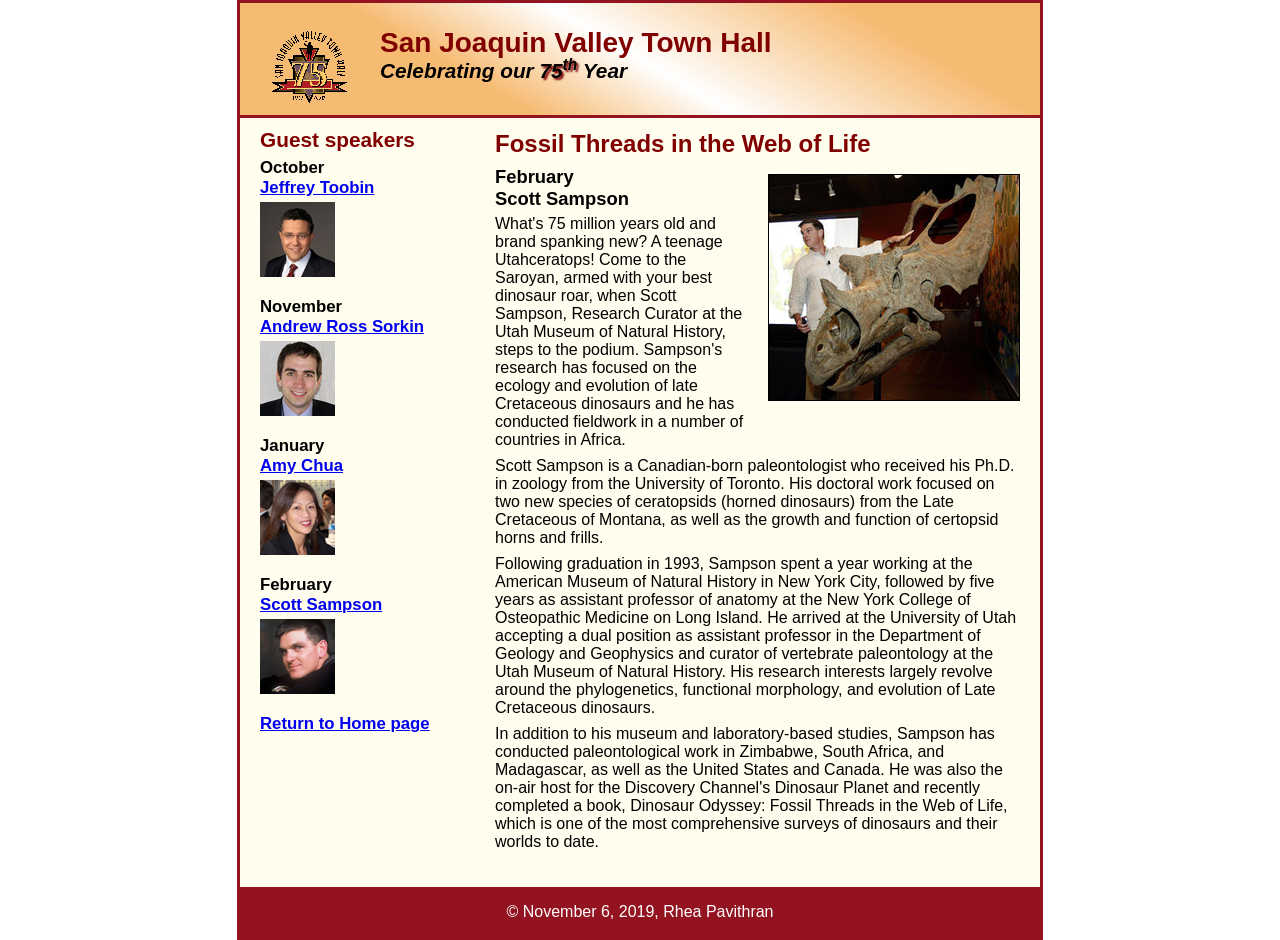
==== speakers/sampson.html @ 60fa52c0 "Add files via upload" ====
<!DOCTYPE html>
<html lang="en">

<head>
	<meta charset="utf-8">
	<title>San Joaquin Valley Town Hall</title>
	<link rel="shortcut icon" href="images/favicon.ico">
	<link rel="stylesheet" href="../styles/normalize.css">
	<link rel="stylesheet" href="../styles/speaker.css">
</head>

<body>
	<header>
		<img src="../images/town_hall_logo.gif" alt="Town Hall logo" height="80">
		<h2>San Joaquin Valley Town Hall</h2>
		<h3>Celebrating our <span class="shadow">75<sup>th</sup></span> Year</h3>
	</header>
	<main>
		<section>
			<h1>Fossil Threads in the Web of Life</h1>
			<article>
				<img src="../images/sampson_dinosaur.jpg" alt="Scott Sampson with dinosaur">
				<h2>February<br>Scott Sampson</h2>
				<p>What's 75 million years old and brand spanking new? A teenage Utahceratops! Come to the 
				   Saroyan, armed with your best dinosaur roar, when Scott Sampson, Research Curator at the 
				   Utah Museum of Natural History, steps to the podium. Sampson's research has focused on the 
				   ecology and evolution of late Cretaceous dinosaurs and he has conducted fieldwork in a number 
				   of countries in Africa.</p>
				<p>Scott Sampson is a Canadian-born paleontologist who received his Ph.D. in zoology from the 
				   University of Toronto. His doctoral work focused on two new species of ceratopsids (horned 
				   dinosaurs) from the Late Cretaceous of Montana, as well as the growth and function of certopsid 
				   horns and frills.</p>
				<p>Following graduation in 1993, Sampson spent a year working at the American Museum of Natural 
				   History in New York City, followed by five years as assistant professor of anatomy at the New 
				   York College of Osteopathic Medicine on Long Island. He arrived at the University of Utah 
				   accepting a dual position as assistant professor in the Department of Geology and Geophysics 
				   and curator of vertebrate paleontology at the Utah Museum of Natural History. His research 
				   interests largely revolve around the phylogenetics, functional morphology, and evolution of 
				   Late Cretaceous dinosaurs.</p>
				<p>In addition to his museum and laboratory-based studies, Sampson has conducted paleontological 
				   work in Zimbabwe, South Africa, and Madagascar, as well as the United States and Canada. He was 
				   also the on-air host for the Discovery Channel's Dinosaur Planet and recently completed a book, 
				   Dinosaur Odyssey: Fossil Threads in the Web of Life, which is one of the most 
				   comprehensive surveys of dinosaurs and their worlds to date.</p>
			</article>
		</section>
		
		<aside>
			<h2>Guest speakers</h2>
			<h3>October<br><a href="../speakers/toobin.html">Jeffrey Toobin</a></h3>
			<img src="../images/toobin75.jpg" alt="Jeffrey Toobin photo">
			<h3>November<br><a href="../speakers/sorkin.html">Andrew Ross Sorkin</a></h3>
			<img src="../images/sorkin75.jpg" alt="Andrew Ross Sorkin photo">
			<h3>January<br><a href="../speakers/chua.html">Amy Chua</a></h3>
			<img src="../images/chua75.jpg" alt="Amy Chua photo">
			<h3>February<br><a href="../speakers/sampson.html">Scott Sampson</a></h3>
			<img src="../images/sampson75.jpg" alt="Scott Sampson photo">
			<h3><a href="../index.html">Return to Home page</a></h3>
		</aside>
	</main>
	<footer>
		<p>&copy; November 6, 2019, Rhea Pavithran</p>
	</footer>
</body>
</html>
---- styles/speaker.css ----
* {
	margin: 0;
	padding: 0;
}
html {
	background-color: white;
}
body {
	font-family: Arial, Helvetica, sans-serif;
    font-size: 100%;
    width: 800px;
    margin: 0 auto;
    border: 3px solid #931420;
    background-color: #fffded;
}
a:focus, a:hover {
	font-style: italic;
}

header {
	padding: 1.5em 0 2em 0;
	border-bottom: 3px solid #931420;
		background-image: -moz-linear-gradient(
	    30deg, #f6bb73 0%, #f6bb73 30%, white 50%, #f6bb73 80%, #f6bb73 100%);
	background-image: -webkit-linear-gradient(
	    30deg, #f6bb73 0%, #f6bb73 30%, white 50%, #f6bb73 80%, #f6bb73 100%);
	background-image: -o-linear-gradient(
	    30deg, #f6bb73 0%, #f6bb73 30%, white 50%, #f6bb73 80%, #f6bb73 100%);
	background-image: linear-gradient(
	    30deg, #f6bb73 0%, #f6bb73 30%, white 50%, #f6bb73 80%, #f6bb73 100%);
}
header h2 {
	font-size: 175%;
	color: #800000;
}
header h3 {
	font-size: 130%;
	font-style: italic;
}
header img {
	float: left;
	padding: 0 30px;
}
.shadow {
	text-shadow: 2px 2px 2px #800000;
}

main {
	clear: left;
}

section {
	width: 525px;
	float: right;
	padding: 0 20px 20px 20px;
}
section h1 {
	color: #800000;
	font-size: 150%;
	padding-top: .5em;
	margin: 0;
}
section p {
	padding-bottom: .5em;
}
section blockquote {
	padding: 0 2em;
	font-style: italic;
}
section ul {
	padding: 0 0 .25em 1.25em;
}
section li {
	padding-bottom: .35em;
}


article {
	padding: .5em 0;
}
article h2 {
	font-size: 115%;
	padding: 0 0 .25em 0;
}
article img {
	float: right;
	margin: .5em 0 1em 1em;
	border: 1px solid black;
}


aside {
	width: 215px;
	float: right;
	padding: 0 0 20px 20px;
}
aside h2 {
	color: #800000;
	font-size: 130%;
	padding: .5em 0 .25em 0;
}

aside h3 {
	font-size: 105%;
	padding-bottom: .25em;
}
aside img {
	padding-bottom: 1em;
}


footer {
	background-color: #931420;
	clear: both;

}
footer p {
	text-align: center;
	color: white;
	padding: 1em 0;
}
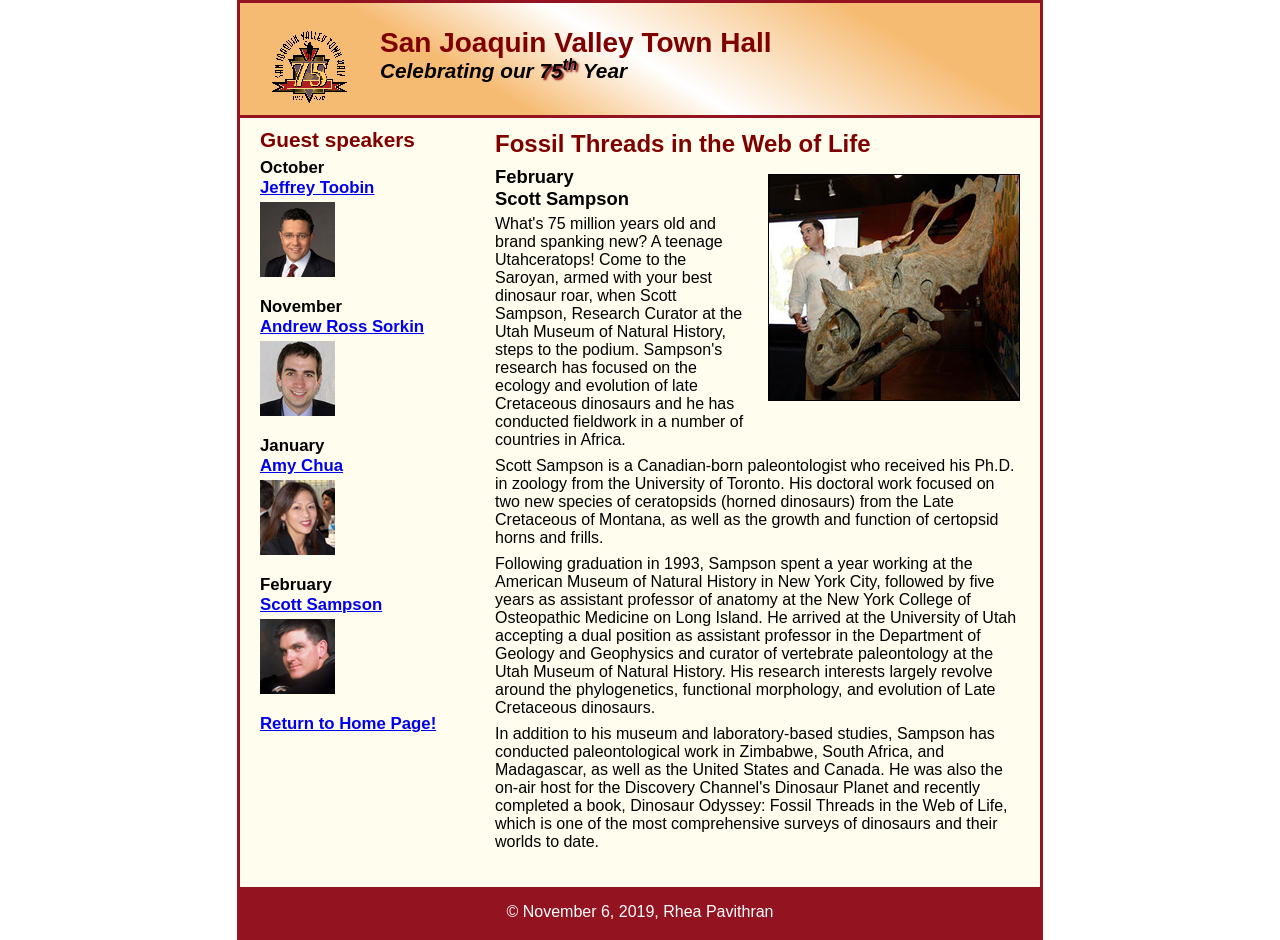
==== commit 68440e40: "Update sampson.html" ====
--- a/speakers/sampson.html
+++ b/speakers/sampson.html
@@ -55,7 +55,7 @@
 			<img src="../images/chua75.jpg" alt="Amy Chua photo">
 			<h3>February<br><a href="../speakers/sampson.html">Scott Sampson</a></h3>
 			<img src="../images/sampson75.jpg" alt="Scott Sampson photo">
-			<h3><a href="../index.html">Return to Home page</a></h3>
+			<h3><a href="../index2.html">Return to Home Page!</a></h3>
 		</aside>
 	</main>
 	<footer>
